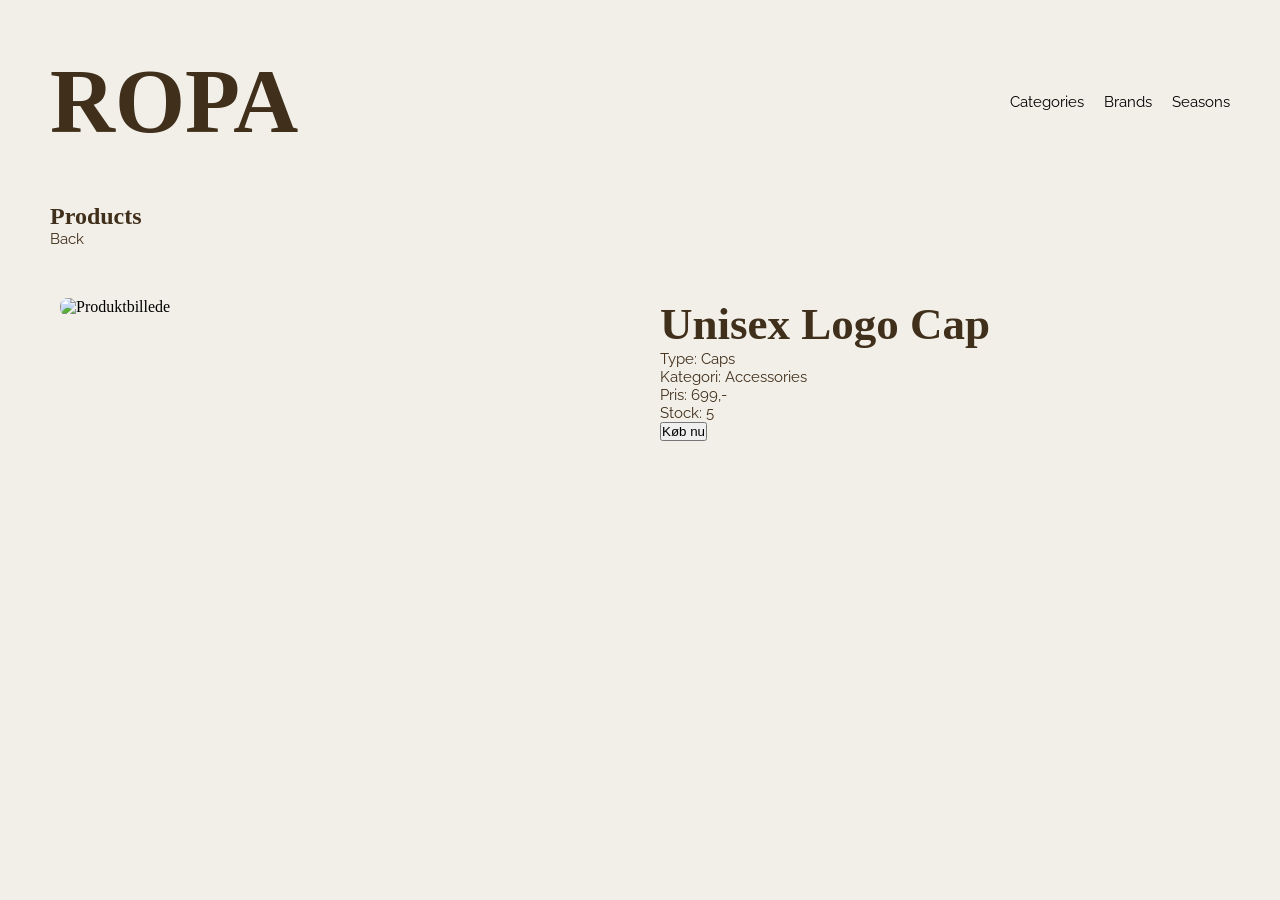
==== product.html @ 7c4559eb "productlist_sat op" ====
<!doctype html>
<html lang="en">
  <head>
    <meta charset="UTF-8" />
    <meta name="viewport" content="width=device-width, initial-scale=1.0" />
    <link rel="preconnect" href="https://fonts.googleapis.com" />
    <link rel="preconnect" href="https://fonts.gstatic.com" crossorigin />
    <link
      href="https://fonts.googleapis.com/css2?family=Playfair:ital,opsz,wght@0,5..1200,300..900;1,5..1200,300..900&family=Syne+Mono&display=swap"
      rel="stylesheet"
    />
    <link rel="preconnect" href="https://fonts.googleapis.com" />
    <link rel="preconnect" href="https://fonts.gstatic.com" crossorigin />
    <link
      href="https://fonts.googleapis.com/css2?family=Raleway:ital,wght@0,100..900;1,100..900&display=swap"
      rel="stylesheet"
    />
    <link rel="stylesheet" href="style.css" />
    <title>statisk</title>
  </head>

  <body>
    <nav class="mainnav">
      <h1><a href="index.html">ROPA</a></h1>

      <div class="nav-links">
        <a href="Categories">Categories</a>
        <a href="Brands">Brands</a>
        <a href="Seasons">Seasons</a>
      </div>
    </nav>
    <h2>Products</h2>
    <a class="back" href="productlist.html">Back</a>
    <main id="productContainer">
      <figure>
        <img
          src="https://kea-alt-del.dk/t7/images/webp/640/1535.webp"
          alt="Produktbillede"
          class="productImage"
        />
        <span class="saleLabel"></span>
      </figure>
      <section class="productDetails">
        <h4 class="productName">Unisex Logo Cap</h4>
        <div>
          <p class="articleType"><span class="bold">Type:</span> Caps</p>
          <p class="productCategory">
            <span class="bold">Kategori:</span> Accessories
          </p>
          <p class="productPrice"><span class="bold">Pris:</span> 699,-</p>
          <p class="stock"><span class="bold">Stock:</span> 5</p>
        </div>
        <button class="buyButton">Køb nu</button>
      </section>
    </main>
  </body>
</html>
---- style.css ----
* {
  margin: 0;
  padding: 0;
  box-sizing: border-box;
}
img {
  max-width: 100%;
  height: auto;
  display: block;
}
body {
  max-width: 1920px;
}

.container {
  max-width: 1200px; /* maksimal bredde */
  margin: 0 auto; /* centrerer siden */
  padding: 0 20px; /* luft i siderne på mobil */
}
body {
  background-color: #f2efe9;
}

a {
  color: inherit;
  text-decoration: none;
}
.syne-mono-regular {
  font-family: "Syne Mono", monospace;
  font-weight: 400;
  font-style: normal;
}

.raleway-uniquifier {
  font-family: "Raleway", sans-serif;
  font-optical-sizing: auto;
  font-weight: weight;
  font-style: normal;
}

.categorylist {
  font-family: "Raleway", sans-serif;
  font-size: 15px;
}

p,
h3 {
  font-family: "Raleway", sans-serif;
  font-size: 15px;
  color: #402f1a;
}

h3 {
  margin-top: 10px;
}

h1 a,
h1 a:visited {
  color: #402f1a;
  font-size: 90px;
}

h2 {
  color: #402f1a;
  font-size: 45 px;
  margin-left: 50px;
}

h4 {
  color: #402f1a;
  font-size: 45 px;
}

.categorylist {
  margin: 50px;
  display: grid;
  grid-template-columns: repeat(3, 1fr);
  gap: 1em;
}

a {
  text-decoration: none;
}

.mainnav {
  margin: 50px;
  display: flex;
  align-items: center;
  justify-content: space-between;
}

.nav-links {
  display: flex;
  gap: 20px; /* afstand mellem links */
}

.nav-links {
  font-family: "Raleway", sans-serif;
  font-size: 15px;
}

.categorylist a {
  border: 2px solid #402f1a;
  padding: 40px;
  text-align: center;
  display: block;
  border-radius: 8px;
  transition: 0.2s;
}

.categorylist a:hover {
  background-color: #d9ad77;
}

.sale {
  color: #811a02;
  text-decoration: line-through;
}

.smallProduct {
  position: relative;
}

.soldout {
  position: absolute;
  top: 10px;
  left: 10px;
  background-color: #402f1a;
  color: white;
  padding: 10px 14px;
  font-size: 15px;
  font-weight: bold;
  border-radius: 4px;
  z-index: 2;
}

.soldoutimage {
  opacity: 50%;
}

.redpricebox {
  background-color: #811a02;
  color: white;
  display: inline-block;
  padding: 6px 10px;
  font-weight: 700;
  border-radius: 6px;
  text-align: center;
}

.discounted {
  display: flex;
  justify-content: space-between;
  align-items: center;
}

.product-link {
  text-decoration: none;
  color: inherit;
  display: block;
}

/* .productContainer {
  display: grid;
  grid-template-columns: 1fr, 1fr;
} */

.productImage {
  width: 100%;
  border-radius: 8px;
}

.back {
  font-family: "Raleway", sans-serif;
  font-size: 15px;
  color: #402f1a;
  margin-left: 50px;
}

.productName {
  color: #402f1a;
  font-size: 45px;
  align-self: auto;
}

.subtle {
  color: #402f1aa3;
}

/* --------------- GRID Accessories --------------- */
.product-grid {
  display: grid;
  grid-template-columns: repeat(4, 1fr); /* 4 kolonner på store skærme */
  gap: 2rem;
  margin-left: 50px;
  margin-right: 50px;
}

.smallProduct {
  display: flex;
  flex-direction: column;
  margin-top: 20px;
}
#productContainer {
  display: grid;
  grid-template-columns: 1fr 1fr;
  gap: 40px;
  max-width: 1200px;
  margin: 50px auto;
  padding: 0 20px;
  align-items: start;
}

/* --------------- MEDIA Accessories --------------- */
@media (max-width: 1200px) {
  .product-grid {
    grid-template-columns: repeat(
      3,
      1fr
    ); /* 3 kolonner på mellemstore skærme */
  }
}

@media (max-width: 900px) {
  .product-grid {
    grid-template-columns: repeat(2, 1fr); /* 2 kolonner på små skærme */
  }
}

@media (max-width: 600px) {
  .product-grid {
    grid-template-columns: repeat(2, 1fr); /* 2 kolonner på mobilvisning */
    margin-left: 20px; /* Mindre margin til små skærme */
    margin-right: 20px;
  }
}

/* -------------- MEDIA index-------------- */

@media (max-width: 768px) {
  .mainnav {
    flex-direction: column;
    align-items: flex-start;
    gap: 20px;
  }

  .nav-links {
    flex-direction: row;
  }

  h1 a {
    font-size: 48px;
  }
}

@media (max-width: 768px) {
  .categorylist {
    grid-template-columns: repeat(2, 1fr);
  }
}
/* -------------- MEDIA products-------------- */

@media (max-width: 768px) {
  #productContainer {
    grid-template-columns: 1fr; /* 1 kolonne */
    gap: 20px;
  }
}
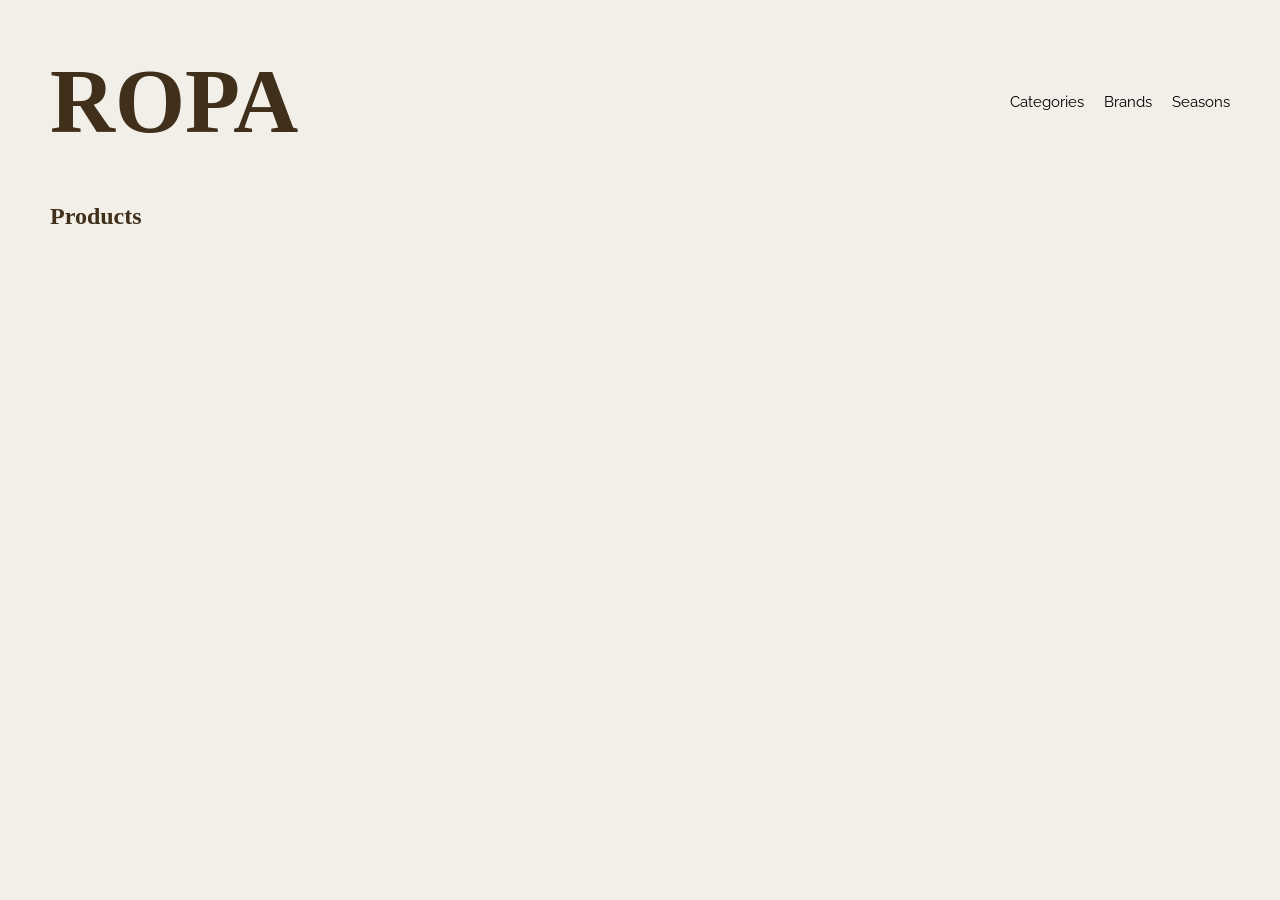
==== commit 5d4dd684: "productdetails done" ====
--- a/product.html
+++ b/product.html
@@ -16,6 +16,7 @@
       rel="stylesheet"
     />
     <link rel="stylesheet" href="style.css" />
+    <script src="product.js" defer></script>
     <title>statisk</title>
   </head>
 
@@ -29,10 +30,10 @@
         <a href="Seasons">Seasons</a>
       </div>
     </nav>
-    <h2>Products</h2>
-    <a class="back" href="productlist.html">Back</a>
+    <h2 class="h2Margin">Products</h2>
+    <!-- <a class="back" href="productlist.html">Back</a> -->
     <main id="productContainer">
-      <figure>
+      <!-- <figure>
         <img
           src="https://kea-alt-del.dk/t7/images/webp/640/1535.webp"
           alt="Produktbillede"
@@ -50,7 +51,7 @@
           <p class="productPrice"><span class="bold">Pris:</span> 699,-</p>
           <p class="stock"><span class="bold">Stock:</span> 5</p>
         </div>
-        <button class="buyButton">Køb nu</button>
+        <button class="buyButton">Køb nu</button> -->
       </section>
     </main>
   </body>
--- a/style.css
+++ b/style.css
@@ -38,7 +38,7 @@
   font-style: normal;
 }
 
-.categorylist {
+.catCard {
   font-family: "Raleway", sans-serif;
   font-size: 15px;
 }
@@ -63,6 +63,11 @@
 h2 {
   color: #402f1a;
   font-size: 45 px;
+  /* margin-left: 50px; */
+}
+.h2Margin {
+  color: #402f1a;
+  font-size: 45 px;
   margin-left: 50px;
 }
 
@@ -71,8 +76,7 @@
   font-size: 45 px;
 }
 
-.categorylist {
-  margin: 50px;
+.catCard {
   display: grid;
   grid-template-columns: repeat(3, 1fr);
   gap: 1em;
@@ -99,7 +103,7 @@
   font-size: 15px;
 }
 
-.categorylist a {
+.catCard {
   border: 2px solid #402f1a;
   padding: 40px;
   text-align: center;
@@ -108,7 +112,7 @@
   transition: 0.2s;
 }
 
-.categorylist a:hover {
+.catCard:hover {
   background-color: #d9ad77;
 }
 
@@ -134,8 +138,12 @@
   z-index: 2;
 }
 
-.soldoutimage {
+/* .soldout img {
   opacity: 50%;
+} */
+
+.product-grid .soldoutimage img {
+  opacity: 0.5;
 }
 
 .redpricebox {
@@ -160,11 +168,6 @@
   display: block;
 }
 
-/* .productContainer {
-  display: grid;
-  grid-template-columns: 1fr, 1fr;
-} */
-
 .productImage {
   width: 100%;
   border-radius: 8px;
@@ -174,33 +177,46 @@
   font-family: "Raleway", sans-serif;
   font-size: 15px;
   color: #402f1a;
-  margin-left: 50px;
+  margin-bottom: 1%;
 }
 
 .productName {
   color: #402f1a;
   font-size: 45px;
   align-self: auto;
+  margin-bottom: 20px;
+  line-height: 40px;
 }
 
 .subtle {
   color: #402f1aa3;
 }
 
-/* --------------- GRID Accessories --------------- */
-.product-grid {
+.productDetails {
+  line-height: 30px;
+}
+.buyButton {
+  background-color: #402f1aa3;
+  color: #f2efe9;
+  display: inline-block;
+  padding: 12px 20px;
+  font-weight: 700;
+  border-radius: 6px;
+  text-align: center;
+  margin-top: 30px;
+}
+
+/* ----------------GRID index ------------------ */
+
+#categorylist {
   display: grid;
-  grid-template-columns: repeat(4, 1fr); /* 4 kolonner på store skærme */
-  gap: 2rem;
-  margin-left: 50px;
-  margin-right: 50px;
-}
-
-.smallProduct {
-  display: flex;
-  flex-direction: column;
-  margin-top: 20px;
-}
+  grid-template-columns: repeat(3, 1fr);
+  gap: 10px;
+  margin: 50px;
+}
+
+/* --------------- GRID product --------------- */
+
 #productContainer {
   display: grid;
   grid-template-columns: 1fr 1fr;
@@ -211,7 +227,31 @@
   align-items: start;
 }
 
-/* --------------- MEDIA Accessories --------------- */
+/* --------------- GRID Apparel --------------- */
+.product-grid {
+  display: grid;
+  grid-template-columns: repeat(4, 1fr); /* 4 kolonner på store skærme */
+  gap: 2rem;
+  margin-left: 50px;
+  margin-right: 50px;
+  margin-bottom: 50px;
+}
+
+.smallProduct {
+  display: flex;
+  flex-direction: column;
+  margin-top: 20px;
+}
+
+/* --------------- MEDIA index --------------- */
+
+@media (max-width: 768px) {
+  #categorylist {
+    grid-template-columns: repeat(2, 1fr);
+  }
+}
+
+/* --------------- MEDIA Apparel --------------- */
 @media (max-width: 1200px) {
   .product-grid {
     grid-template-columns: repeat(
@@ -253,11 +293,6 @@
   }
 }
 
-@media (max-width: 768px) {
-  .categorylist {
-    grid-template-columns: repeat(2, 1fr);
-  }
-}
 /* -------------- MEDIA products-------------- */
 
 @media (max-width: 768px) {
@@ -266,3 +301,16 @@
     gap: 20px;
   }
 }
+
+@media (max-width: 768px) {
+  .productName {
+    font-size: 25px;
+    line-height: 30px;
+  }
+}
+@media (max-width: 480px) {
+  .productName {
+    font-size: 25px;
+    line-height: 30px;
+  }
+}
